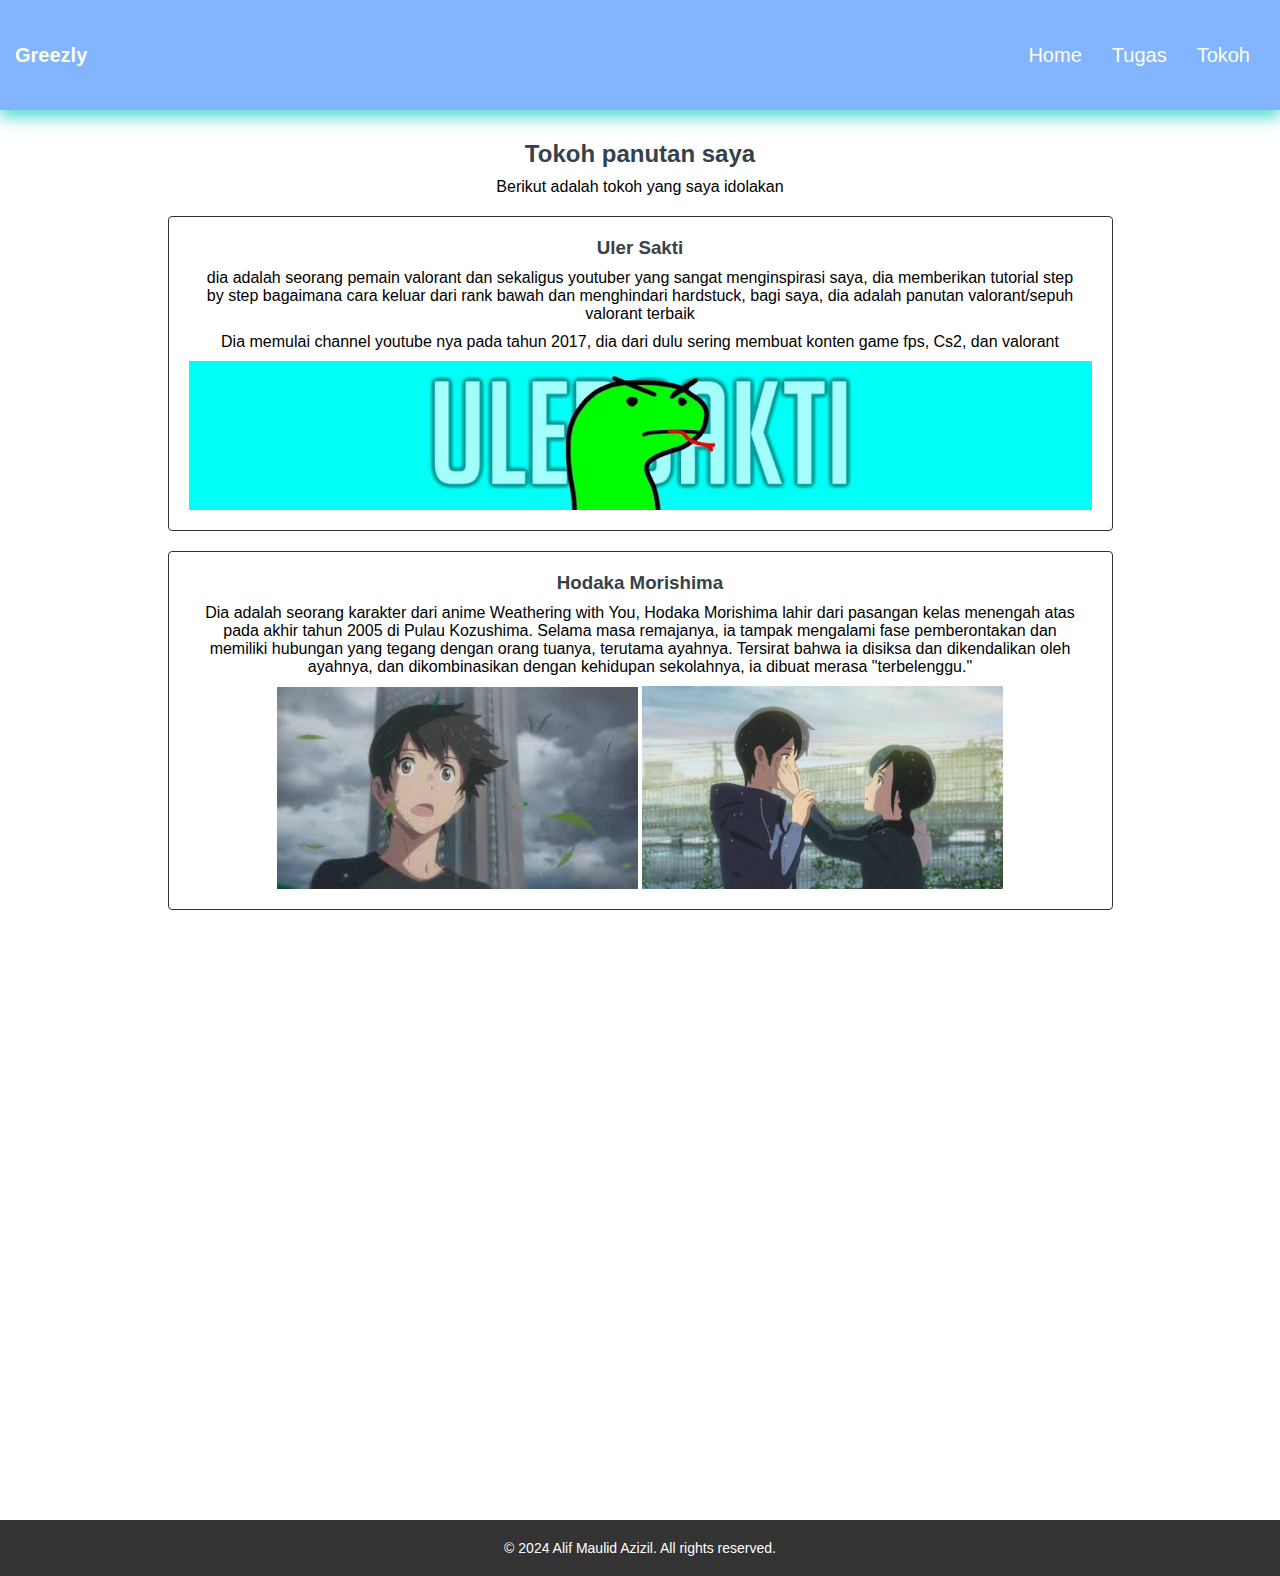
==== Tokoh.html @ 42aad5ff "Add files via upload" ====
<!DOCTYPE html>
<html lang="en">

  <head>
    <title>Bio data </title>
    <link rel="stylesheet" href="css/tokoh.css">
  </head>

  <style> 
    *, html, body {
    margin: 0;
    padding: 0;
    font-family: 'Open Sans', sans-serif;
}
  </style>

  <body>
    <div class="fcontainer">
      <nav class="wrapper">
        <div class="name">
          <div class="firstname">Greezly </div>
        </div>
        <ul class="navigation">
          <li><a href="index.html">Home</a></li>
          <li><a href="tugas.html">Tugas</a></li>
          <li><a href="Tokoh.html">Tokoh</a></li>
        </ul>
      </nav>
    </div>

    <style>
      
      h2 {
        color: #555;
      }

    </style>

    <main>
      <div class="container">
        <section id="intro">
          <h2>Tokoh panutan saya </h2>
          <p> Berikut adalah tokoh yang saya idolakan</p>
        </section>
        <article class="bar">
          <h3> Uler Sakti </h3>
          <p> dia adalah seorang pemain valorant dan sekaligus youtuber yang
            sangat menginspirasi saya, dia memberikan tutorial step by step
            bagaimana cara keluar dari rank bawah dan menghindari hardstuck,
            bagi saya, dia adalah panutan valorant/sepuh valorant terbaik
          </p>

          <p>Dia memulai channel youtube nya pada tahun 2017, dia dari dulu
            sering membuat konten game fps,
            Cs2, dan valorant
          </p>

          <img align="center" class="c1" src="image/uler_banner.jpg" />
        </article>

        <article class="bar">
          <h3> Hodaka Morishima </h3>
          <p> Dia adalah seorang karakter dari anime Weathering with You,
            Hodaka Morishima lahir dari pasangan kelas menengah atas pada akhir
            tahun 2005 di Pulau Kozushima. Selama masa remajanya, ia tampak
            mengalami fase pemberontakan dan memiliki hubungan yang tegang
            dengan orang tuanya, terutama ayahnya. Tersirat bahwa ia disiksa dan
            dikendalikan oleh ayahnya, dan dikombinasikan dengan kehidupan
            sekolahnya, ia dibuat merasa "terbelenggu."
          </p>

          <img align="center" class="c2" src="image/Hodaka Moroshima.jpg" />
          <img align="center" class="c2" src="image/Hodaka Morishima, Hina Amano _ Tenki no ko ; Weathering with You.jpg" />
        </article>
      </div>
    </main>

    <footer class="footer">
      <div class="footer-content">
        <p>&copy; 2024 Alif Maulid Azizil. All rights reserved.</p>
      </div>
    </footer>

  </body>
</html>
---- css/tokoh.css ----
.fcontainer {
    display: flex;
    justify-content: center;
    align-items: center;
    width: 100%;
    height: 100%;
    background-color: white;
}

.wrapper {
    display: flex;
    justify-content: space-between;
    align-items: center;
    font-size: 20px;
    padding: 15px;
    width: 100%;
    height: 80px;
    background-color: #83B4FF;
    box-shadow: 0 7px 15px 0 rgba(31, 209, 201, 0.8);
}

.brand {
    display: flex;
    flex-direction: row;
    font-size: 1.5em;
    padding: 15px;
    text-transform: capitalize;
}

.firstname {
 color: #FDFFE2;
 font-weight: 700;
}

.navigation {
    display: flex;
    justify-content: center;
    align-items: center;
}

.navigation>li {
    list-style-type: none;
    padding: 15px;
}

.navigation>li>a {
    color: #FDFFE2;
    font-size: 20px;
    text-decoration: none;
}

.navigation>li>a:hover {
    color: #1A2130;
    transition: all .4s;
}

.container {
    width: 75%;
    max-width: 1200px;
    margin: 0 auto;
    padding: 20px;
    height: 150vh;
    text-align: center;
  }

  main {
    padding: 10px;
  }
  
  section {
    margin-bottom: 20px;
  }
  
  section h2 {
    margin-bottom: 10px;
    color: #35424a;
  }

  .bar {
    background: #ffffff;
    padding: 20px;
    border: 1px solid #333;
    border-radius: 4px;
    margin-bottom: 20px;
  }

  .bar h3 {
    margin-bottom: 10px;
    color: #35424a;
  }
  
  p {
    margin: 10px;
  }

  .c1 {
    width: 100%;
    height: 20%;
    align-items: center;
  }

  .c2 {
    width: 40%;
    height: auto;
   
  }

  .footer {
    background-color: #333;
    color: #fff;
    text-align: center;
    padding: 20px 0;
    bottom: 0;
    width: 100%;
}

.footer p {
    margin: 0;
    font-size: 14px;
}
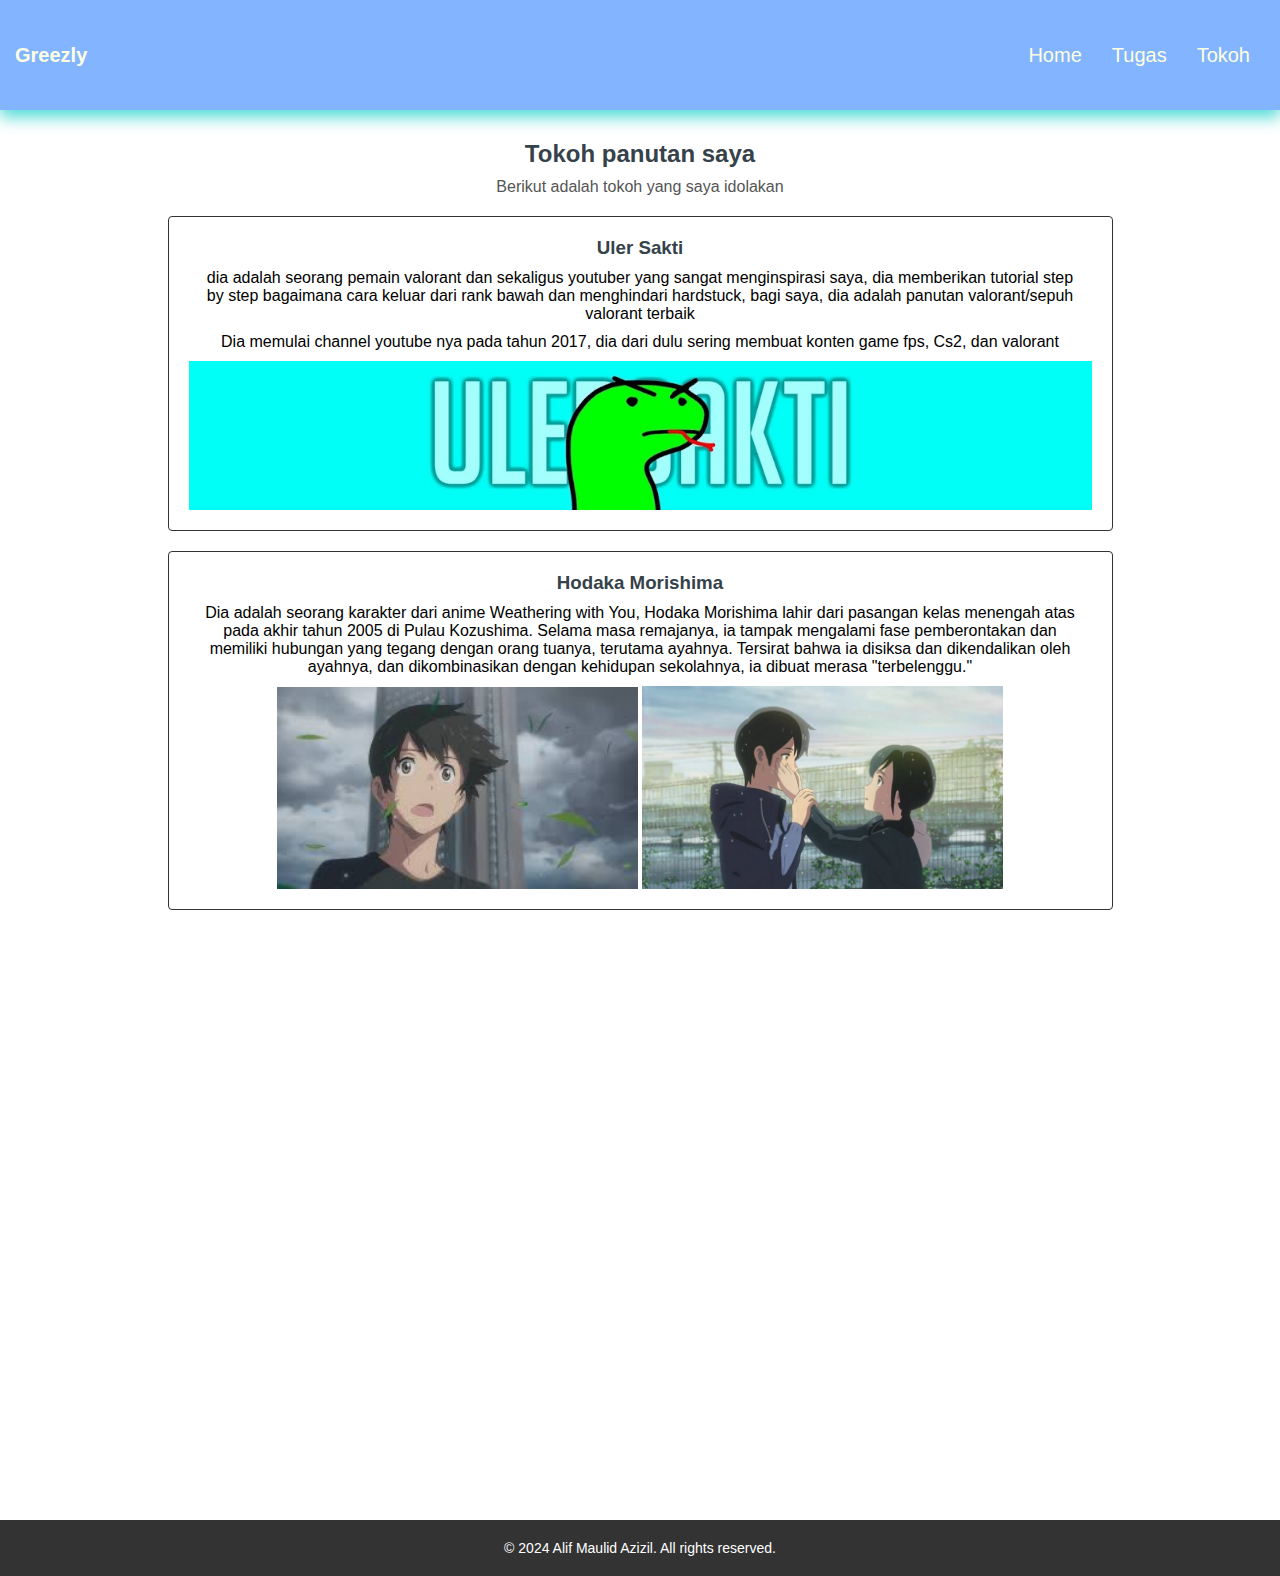
==== commit 192b3f65: "Add files via upload" ====
--- a/Tokoh.html
+++ b/Tokoh.html
@@ -40,7 +40,7 @@
       <div class="container">
         <section id="intro">
           <h2>Tokoh panutan saya </h2>
-          <p> Berikut adalah tokoh yang saya idolakan</p>
+          <p style="color: #555;"> Berikut adalah tokoh yang saya idolakan</p>
         </section>
         <article class="bar">
           <h3> Uler Sakti </h3>
